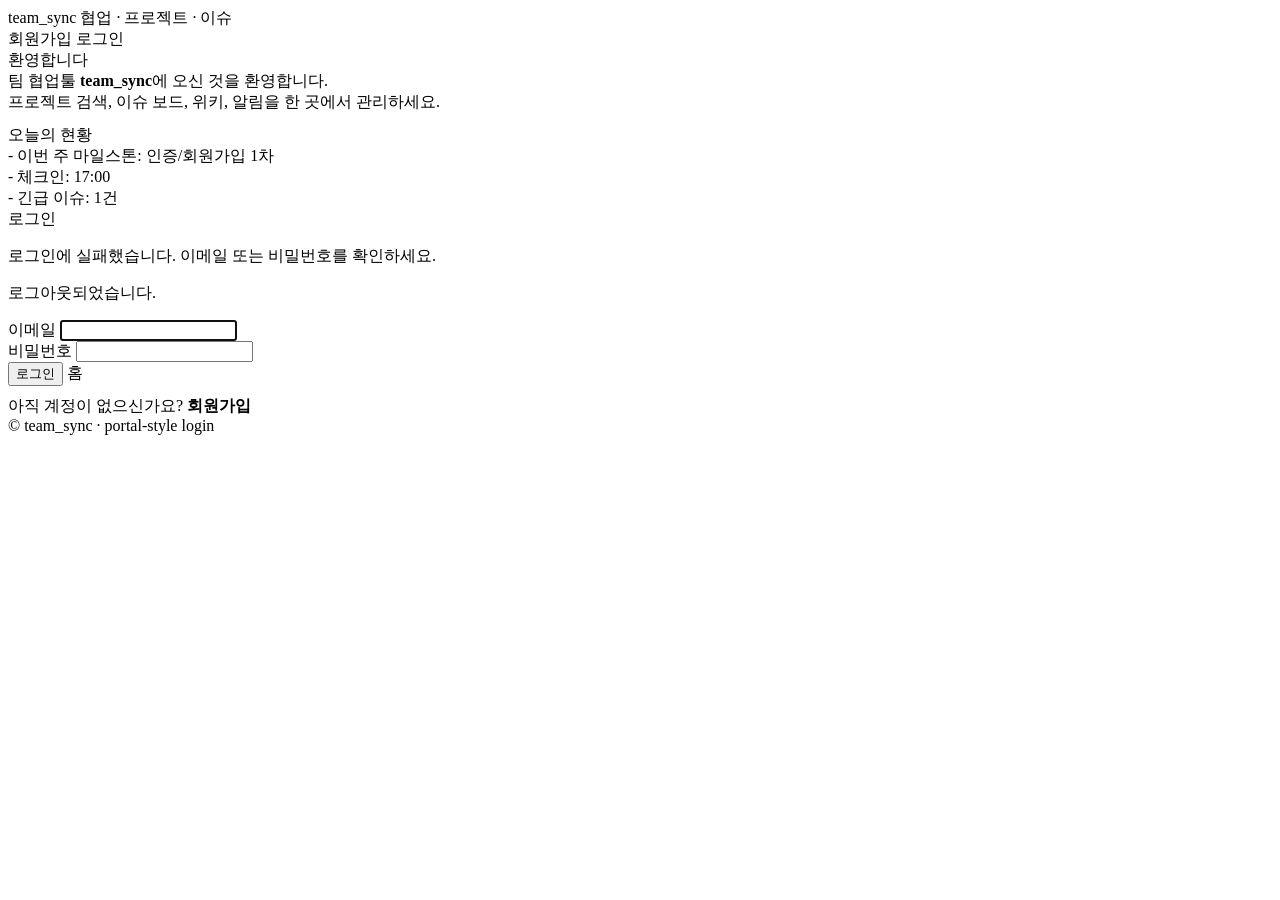
==== src/main/resources/templates/login.html @ 9141c793 "Initial commit" ====
<!DOCTYPE html>
<html xmlns:th="http://www.thymeleaf.org"
      xmlns:sec="http://www.thymeleaf.org/extras/spring-security">
<head>
    <meta charset="UTF-8">
    <meta name="viewport" content="width=device-width, initial-scale=1">
    <title>Login - team_sync</title>
    <link rel="stylesheet" th:href="@{/css/portal.css}">
</head>
<body data-page="login">
<div class="topbar">
    <div class="wrap">
        <div class="topbar-row">
            <div class="logo">
                <span class="mark" aria-hidden="true"></span>
                <a class="name" th:href="@{/}">team_sync</a>
                <span class="tag">협업 · 프로젝트 · 이슈</span>
            </div>
            <div class="auth">
                <a class="btn ghost" th:href="@{/signup}">회원가입</a>
                <a class="btn primary" th:href="@{/login}">로그인</a>
            </div>
        </div>
    </div>
</div>

<div class="wrap">
    <div class="grid">
        <section class="panel">
            <div class="hd">환영합니다</div>
            <div class="bd">
                <div class="callout">
                    팀 협업툴 <b>team_sync</b>에 오신 것을 환영합니다.<br>
                    프로젝트 검색, 이슈 보드, 위키, 알림을 한 곳에서 관리하세요.
                </div>

                <div style="margin-top:12px;" class="panel" aria-label="What’s new">
                    <div class="hd">오늘의 현황</div>
                    <div class="bd">
                        <div class="muted">- 이번 주 마일스톤: 인증/회원가입 1차</div>
                        <div class="muted">- 체크인: 17:00</div>
                        <div class="muted">- 긴급 이슈: 1건</div>
                    </div>
                </div>
            </div>
        </section>

        <section class="panel">
            <div class="hd">로그인</div>
            <div class="bd">
                <p class="msg error" th:if="${param.error}">
                    로그인에 실패했습니다. 이메일 또는 비밀번호를 확인하세요.
                </p>
                <p class="msg ok" th:if="${param.logout}">
                    로그아웃되었습니다.
                </p>

                <form th:action="@{/login}" method="post">
                    <input type="hidden" th:name="${_csrf.parameterName}" th:value="${_csrf.token}"/>

                    <div class="field">
                        <label for="email">이메일</label>
                        <input type="text" id="email" name="email" autocomplete="username" autofocus>
                    </div>

                    <div class="field">
                        <label for="password">비밀번호</label>
                        <input type="password" id="password" name="password" autocomplete="current-password">
                    </div>

                    <div class="actions">
                        <button class="btn primary" type="submit">로그인</button>
                        <a class="btn" th:href="@{/}">홈</a>
                    </div>
                    <div class="muted" style="margin-top:10px;">
                        아직 계정이 없으신가요? <a th:href="@{/signup}"><b>회원가입</b></a>
                    </div>
                </form>
            </div>
        </section>
    </div>

    <div class="foot">© team_sync · portal-style login</div>
</div>
<script th:src="@{/js/portal.js}"></script>
</body>
</html>
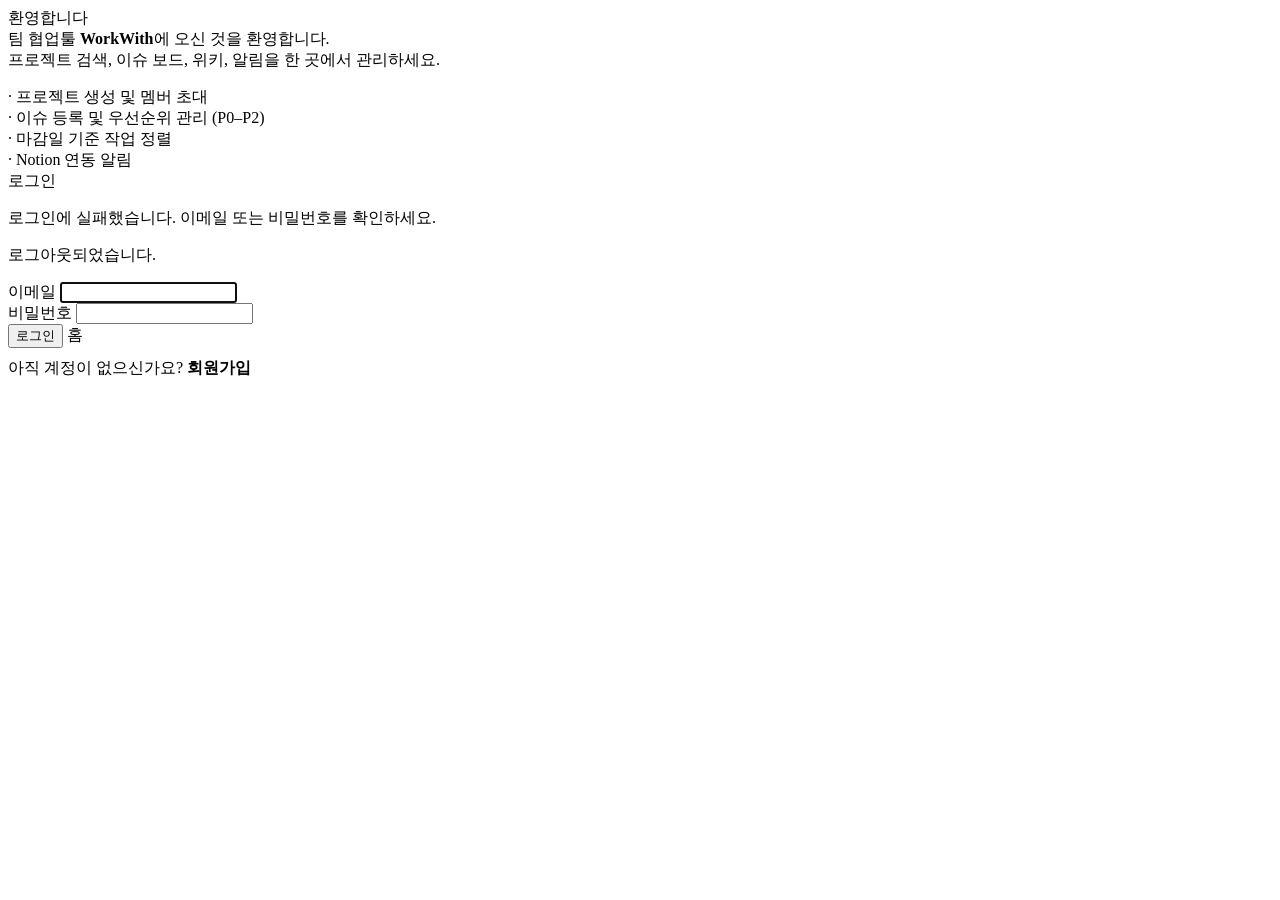
==== commit b3026ecd: "feat: 대시보드 UI 구현 및 로그인/회원가입 화면 개선 [대시보드] - DashboardController 신규 추가 (GET /dashboard)   - 내 프로젝트 목록," ====
--- a/src/main/resources/templates/login.html
+++ b/src/main/resources/templates/login.html
@@ -4,25 +4,11 @@
 <head>
     <meta charset="UTF-8">
     <meta name="viewport" content="width=device-width, initial-scale=1">
-    <title>Login - team_sync</title>
+    <title>Login - WorkWith</title>
     <link rel="stylesheet" th:href="@{/css/portal.css}">
 </head>
 <body data-page="login">
-<div class="topbar">
-    <div class="wrap">
-        <div class="topbar-row">
-            <div class="logo">
-                <span class="mark" aria-hidden="true"></span>
-                <a class="name" th:href="@{/}">team_sync</a>
-                <span class="tag">협업 · 프로젝트 · 이슈</span>
-            </div>
-            <div class="auth">
-                <a class="btn ghost" th:href="@{/signup}">회원가입</a>
-                <a class="btn primary" th:href="@{/login}">로그인</a>
-            </div>
-        </div>
-    </div>
-</div>
+<div th:replace="~{fragments/layout :: header('login')}"></div>
 
 <div class="wrap">
     <div class="grid">
@@ -30,17 +16,14 @@
             <div class="hd">환영합니다</div>
             <div class="bd">
                 <div class="callout">
-                    팀 협업툴 <b>team_sync</b>에 오신 것을 환영합니다.<br>
+                    팀 협업툴 <b>WorkWith</b>에 오신 것을 환영합니다.<br>
                     프로젝트 검색, 이슈 보드, 위키, 알림을 한 곳에서 관리하세요.
                 </div>
-
-                <div style="margin-top:12px;" class="panel" aria-label="What’s new">
-                    <div class="hd">오늘의 현황</div>
-                    <div class="bd">
-                        <div class="muted">- 이번 주 마일스톤: 인증/회원가입 1차</div>
-                        <div class="muted">- 체크인: 17:00</div>
-                        <div class="muted">- 긴급 이슈: 1건</div>
-                    </div>
+                <div class="field" style="margin-top:16px;">
+                    <div class="muted">· 프로젝트 생성 및 멤버 초대</div>
+                    <div class="muted">· 이슈 등록 및 우선순위 관리 (P0–P2)</div>
+                    <div class="muted">· 마감일 기준 작업 정렬</div>
+                    <div class="muted">· Notion 연동 알림</div>
                 </div>
             </div>
         </section>
@@ -80,7 +63,7 @@
         </section>
     </div>
 
-    <div class="foot">© team_sync · portal-style login</div>
+    <div th:replace="~{fragments/layout :: footer}"></div>
 </div>
 <script th:src="@{/js/portal.js}"></script>
 </body>
